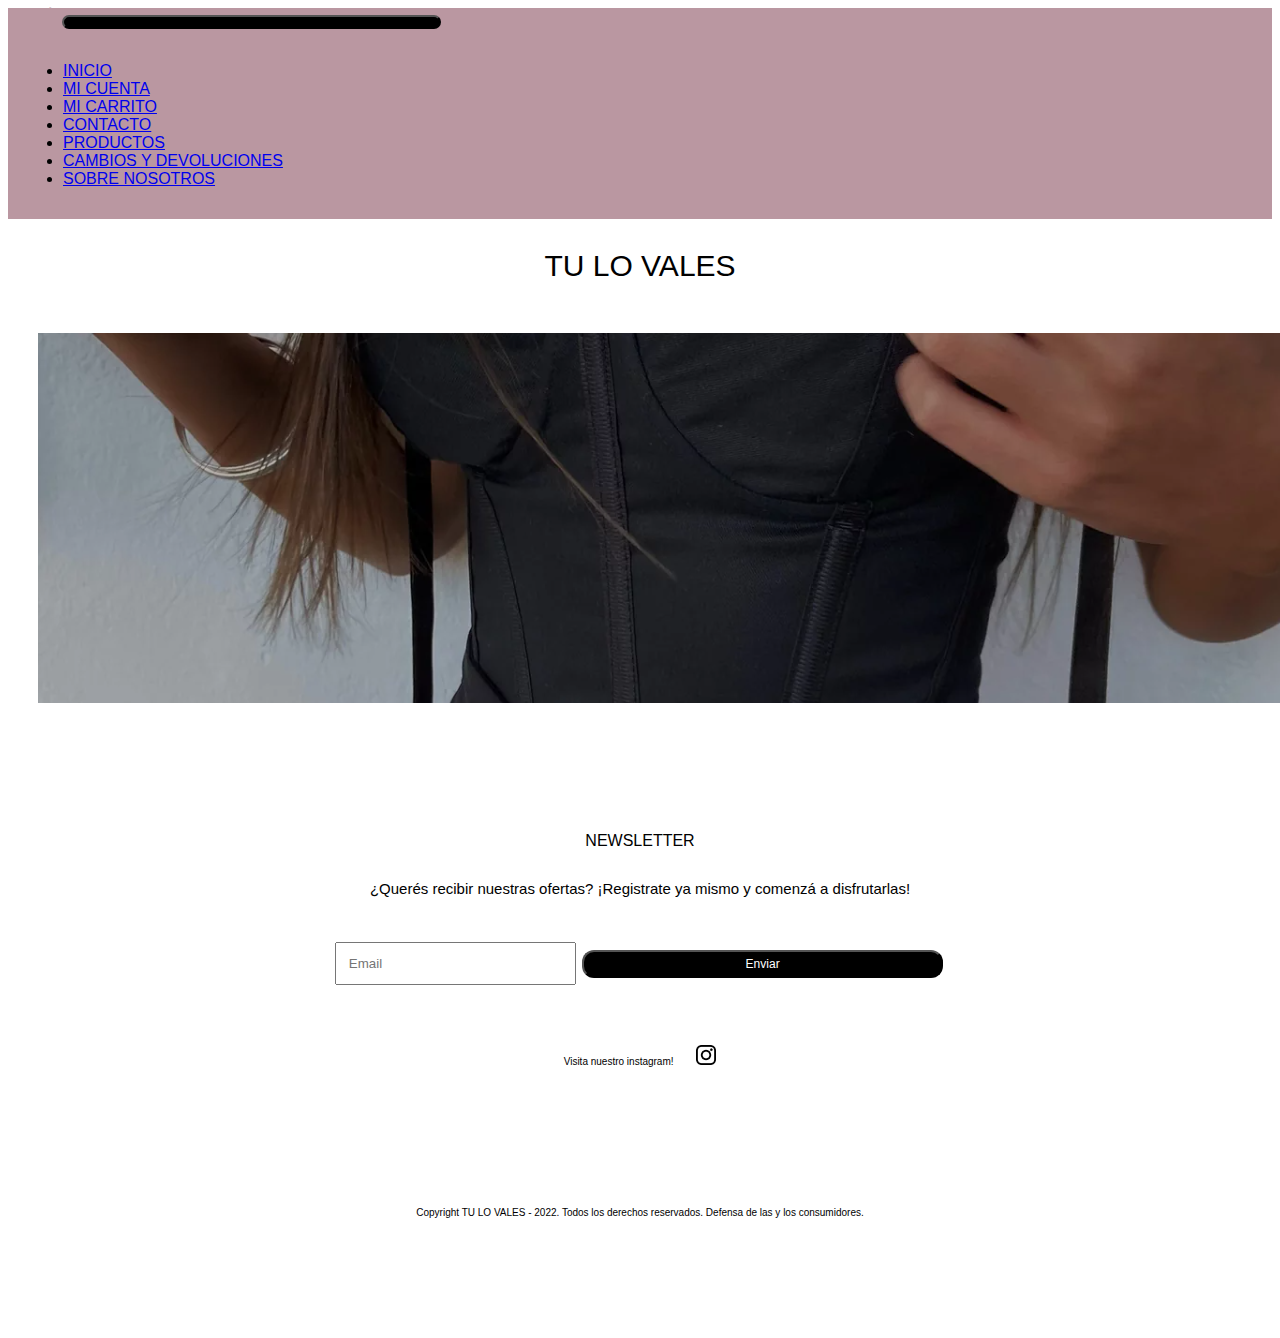
==== index.html @ b4fa1db2 "first commit" ====
<!DOCTYPE html>
<html lang="es">

<head>
    <meta charset="UTF-8">
    <meta http-equiv="X-UA-Compatible" content="IE=edge">
    <meta name="viewport" content="width=device-width, initial-scale=1.0">
    <title class="font-garamond">Tu Lo Vales</title>
    <link rel="stylesheet" href="./styles.css">
    <link href="https://cdn.jsdelivr.net/npm/bootstrap@5.0.2/dist/css/bootstrap.min.css" rel="stylesheet"
        integrity="sha384-EVSTQN3/azprG1Anm3QDgpJLIm9Nao0Yz1ztcQTwFspd3yD65VohhpuuCOmLASjC" crossorigin="anonymous">
    <script src="https://cdn.jsdelivr.net/npm/bootstrap@5.0.2/dist/js/bootstrap.bundle.min.js"
        integrity="sha384-MrcW6ZMFYlzcLA8Nl+NtUVF0sA7MsXsP1UyJoMp4YLEuNSfAP+JcXn/tWtIaxVXM"
        crossorigin="anonymous"></script>
    <script src="https://code.jquery.com/jquery-3.3.1.slim.min.js"
        integrity="sha384-q8i/X+965DzO0rT7abK41JStQIAqVgRVzpbzo5smXKp4YfRvH+8abtTE1Pi6jizo"
        crossorigin="anonymous"></script>
    <script src="https://cdn.jsdelivr.net/npm/popper.js@1.14.3/dist/umd/popper.min.js"
        integrity="sha384-ZMP7rVo3mIykV+2+9J3UJ46jBk0WLaUAdn689aCwoqbBJiSnjAK/l8WvCWPIPm49"
        crossorigin="anonymous"></script>
    <script src="https://cdn.jsdelivr.net/npm/bootstrap@4.1.3/dist/js/bootstrap.min.js"
        integrity="sha384-ChfqqxuZUCnJSK3+MXmPNIyE6ZbWh2IMqE241rYiqJxyMiZ6OW/JmZQ5stwEULTy"
        crossorigin="anonymous"></script>
</head>

<body>
    <header>
        <!-- Barra de navegación -->
        <nav class="navbar navbar-expand-lg navbar-dark nav-design">
            <a class="navbar-brand dropdown ocultar-palabra-menu" href="#">MENÚ</a>
            <button class="navbar-toggler" type="button" data-toggle="collapse" data-target="#navbarNav"
                aria-controls="navbarNav" aria-expanded="false" aria-label="Toggle navigation">
                <span class="navbar-toggler-icon"></span>
            </button>
            <div class="collapse navbar-collapse bd-highlight align-items justify-content-center" id="navbarNav">
                <ul class="navbar-nav">
                    <li class="nav-item active">
                        <a class="nav-link" href="./index.html">INICIO<span class="sr-only"></span></a>
                    </li>
                    <li class="nav-item">
                        <a class="nav-link" href="./pages/miCuenta.html">MI CUENTA</a>
                    </li>
                    <li class="nav-item">
                        <a class="nav-link" href="./pages/miCarrito.html">MI CARRITO</a>
                    </li>
                    <li class="nav-item">
                        <a class="nav-link" href="./pages/contacto.html">CONTACTO</a>
                    </li>
                    <li class="nav-item">
                        <a class="nav-link" href="./pages/productos.html">PRODUCTOS</a>
                    </li>
                    <li class="nav-item">
                        <a class="nav-link" href="./pages/cambiosYDevoluciones.html">CAMBIOS Y DEVOLUCIONES</a>
                    </li>
                    <li class="nav-item">
                        <a class="nav-link" href="./pages/sobreNosotros.html">SOBRE NOSOTROS</a>
                    </li>
                    <!-- <form class="form-inline my-2 my-lg-0 flex-search d-flex">
                        <input class="form-control mr-sm-2" type="search" placeholder="Buscar" aria-label="Search">
                        <button class="btn btn-outline-success" type="submit">Buscar</button>
                    </form> -->
                </ul>
            </div>
        </nav>
    </header>
    <main>
        <div class="container-home">
            <div class="title font garamond">
                TU LO VALES
            </div>
            <div class="img-fluid rounded-3 imagen" alt="Responsive image" >
                <img src="./images/fotoInicio.PNG">
            </div>
            <!-- <div class="subtitle">Destacados</div>
            <div class="destacado-1 div-inline">
                <img src="./images/corsetAzul.PNG" class="rounded-3">
            </div>
            <div class="destacado-2 div-inline">
                <img src="./images/corsetFucsia.PNG" class="rounded-3">
            </div>
            <div class="destacado-3 div-inline">
                <img src="./images/corsetNegro.PNG" class="rounded-3">
            </div> -->
        </div>
        <div class="subtitle">NEWSLETTER</div>
        <p>¿Querés recibir nuestras ofertas? ¡Registrate ya mismo y comenzá a disfrutarlas!</p>
        <div class="d-flex justify-content-center">
            <div class="input-group mb-3">
                <input type="text" class="form-control" placeholder="Email" aria-label="Email"
                    aria-describedby="button-enviar">
                <button class="btn btn-outline-secondary" type="button" id="button-enviar">Enviar</button>
            </div>
        </div>

    </main>
    <footer>
        <p>Visita nuestro instagram!
                            <a class="" href="http://www.instagram.com/_tulovales">
                    <img src="./images/instagram.PNG" class="object-left">
                </a>
        </p>
        <p class="padding-margin footer-p">Copyright TU LO VALES - 2022. Todos los derechos reservados. Defensa de las y
            los consumidores.</p>
    </footer>
</body>

</html>
---- styles.css ----
html {
    background-color: white;
}

h5{
padding: 10px;
}

p {
    color: black;
    font-size: 15px;
    font-family: Arial, Helvetica, sans-serif;
    text-align: center;
}

.font-garamond{
    font-family: Garamond, serif;
}

h1 {
    font-size: 30px;
    font-weight: bold;
    text-align: center;
    padding-top: 30px;
}

h3 {
    font-size: 30px;
}

legend {
    font-size: 30px;
    font-weight: bold;
    text-align: center;
}

.title{
    font-size: 30px;
}

iframe {
    width: 320px;
}

fieldset {
    text-align: center;
    align-items: center;
}

button {
    color: white;
    background-color: black;
    font-size: 15x;
    border-radius: 12px;
}

div label {
    color: #837e7c;
    display: block;
    padding: 2px;
}

form {
    text-align: center;
}
ol {
    text-align: left;
}

div {
    padding: 15px;
}

main {
    text-align: center;
}

input {
    padding: 12px;
    width: 60%;
    box-sizing: border-box;
}

.size-20 {
    font-size: 20px;
}

.color-black {
    color: rgb(0, 0, 0);
}

.button-little {
    width: 40%;
}

.no-List-Center {
    text-align: center;
    list-style: none;
}

.buy-design {
    display: inline-block;
    margin-top: 5px;
    margin-left: 5px;
    margin-right: 5px;
}

.object-left {
    align-items: center;
    margin-left: 20px;
    max-height: 20px;
    min-width: 20px;
}

.padding-margin {
    padding-top: 70px;
}

.input-message {
    padding: 12px;
    width: 60%;
    height: 120px;
    box-sizing: border-box;
}

.footer-p {
    font-size: 10px;
}

.container-home {      
    display: flex;
    grid-template-columns: 0.1fr 0.1fr 0.1fr;
    grid-template-rows: 0.1fr 2.2fr 3fr 12.1fr;
    grid-auto-columns: 1fr;
    gap: 20px 20px;
    grid-template-areas:
      "title title title"
      "imagen imagen imagen"
      "subtitle subtitle subtitle"
      "destacado-1 destacado-2 destacado-3";
}

.container-we{
    display: flex; 
    flex-direction: column;
}

.title { 
    grid-area: title; 
}
  
.imagen { 
    max-width: 100%; 
}
  
.subtitle { 
    grid-area: subtitle;
}
  
.destacado-1 { 
    grid-area: destacado-1; 
}
  
.destacado-2 {
    grid-area: destacado-2; 
}
  
.destacado-3 {
    grid-area: destacado-3; 
}

.div-inline{
    display: inline-block;
} 

.nav-design{
    background-color:#ba97a1;
    padding: 0 !important;
}

.ocultar-palabra-menu{
    color: white;
}

.flex-search{
    display: inline-flex;
    color: white !important;
    margin-left: 50px;

}

.instagram{
    height: 10px;
    max-width: 10px;
}

#section-devolucion {
    background-color: rgb(255, 255, 255);
    padding: 20px;
}

* {
    font-family: "Montserrat", Sans-serif;
}

@media (min-width: 768px) {

    button {
        color: white;
        background-color: black;
        font-size: 12px;
        width: 30%;
        margin: 2px;
        border-radius: 12px;
        padding: 5px;
    }

    footer p {
        color: rgb(0, 0, 0);
        font-size: 10px;
        padding: 20px;
    }

    input {
        padding: 12px;
        width: 20%;
        box-sizing: border-box;
    }
    
    iframe {
        width: 520px;
    }

    .button-little {
        width: 10%;
    }

    .padding-margin {
        padding: 60px;
        margin: 60px;
    }

    .input-message {
        padding: 12px;
        width: 20%;
        height: 120px;
        box-sizing: border-box;
    }
    .container-home {      
        display: grid;
        grid-template-columns: 1fr 1fr 1fr;
        grid-template-rows: 0.1fr 0.1fr 0.1fr; 
        grid-auto-columns: 1fr;
        gap: 20px 20px;
        grid-template-areas:
          "title title title"
          "imagen imagen imagen"
          "subtitle subtitle subtitle"
          "destacado-1 destacado-2 destacado-3";
      }

    .container-we{
        display: grid; 
        grid-template-columns: 1fr 1fr; 
        grid-template-rows: 0.3fr 0.3fr; 
        gap: 20px 20px; 
        grid-template-areas: 
          "seccion-1 seccion-2"
          "imagen imagen"; 
    }

    .imagen { 
        grid-area: imagen;
        }

    .seccion-1 {
        grid-area: seccion-1;
    }

    .seccion-2 {
        grid-area: seccion-2; 
    }

    .container-home {
        display: grid;
    }

    .ocultar-palabra-menu{
        color: #ba97a1 !important;
    }

    .img {
        text-align: center;
    }

}
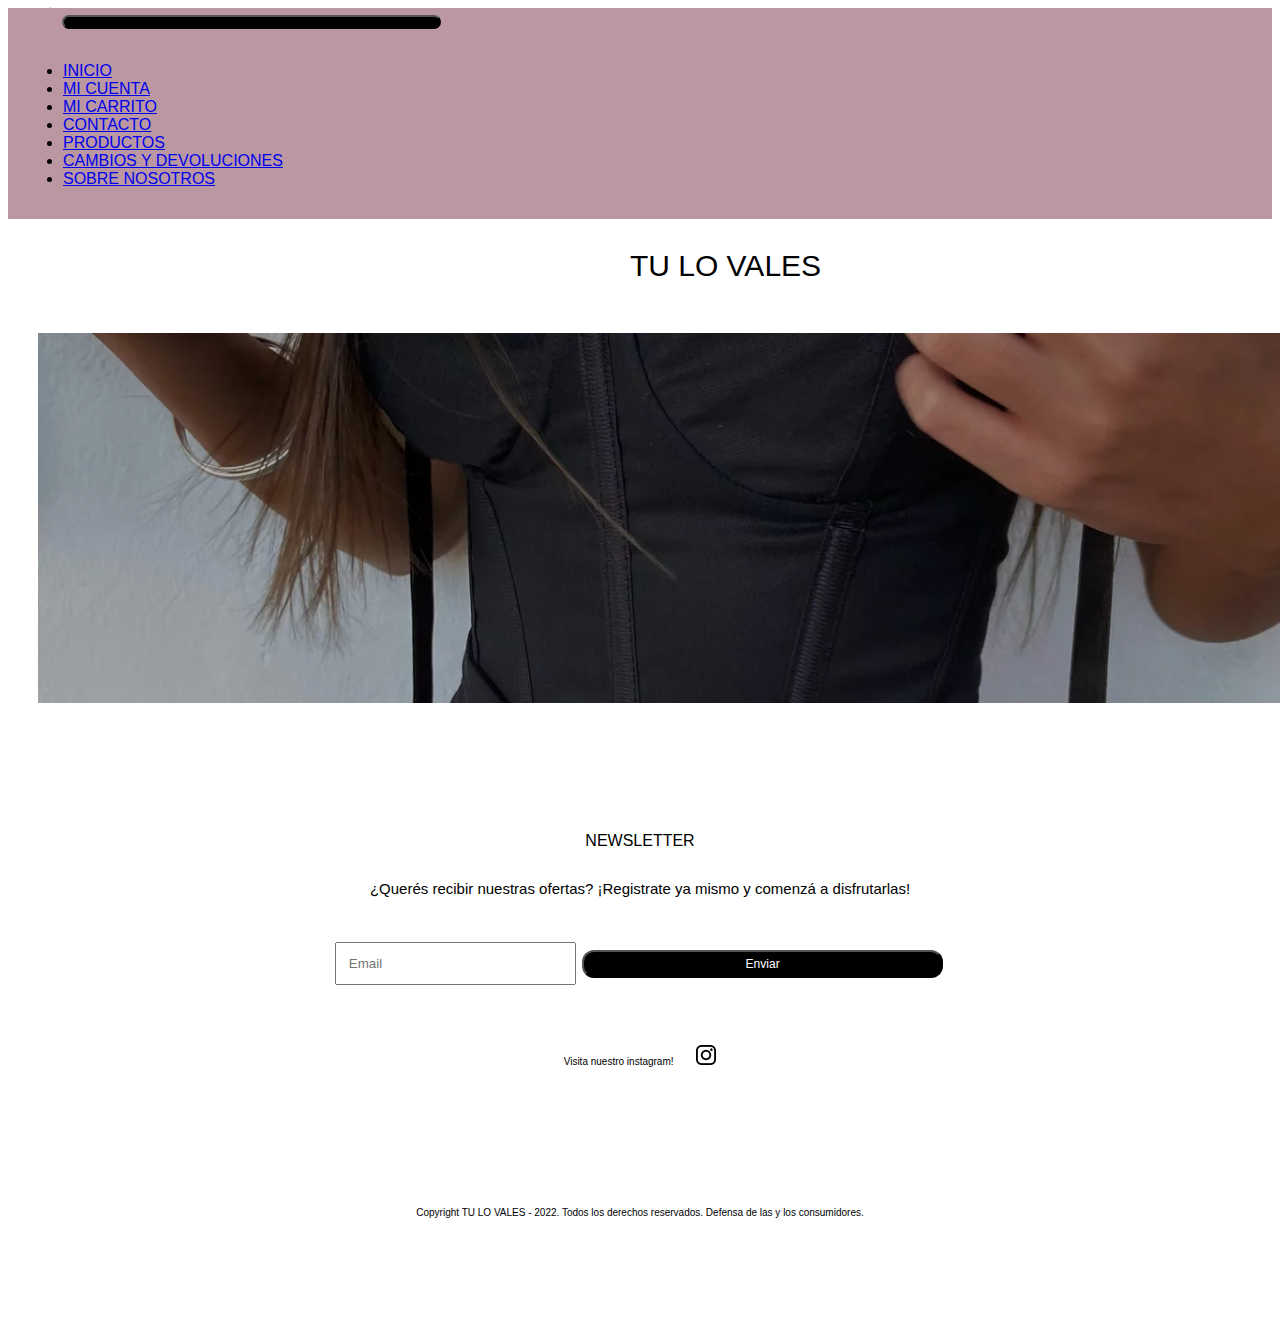
==== commit 5dfbc884: "Se prueba subir cambios" ====
--- a/index.html
+++ b/index.html
@@ -68,7 +68,7 @@
             <div class="title font garamond">
                 TU LO VALES
             </div>
-            <div class="img-fluid rounded-3 imagen" alt="Responsive image" >
+            <div class="img-fluid rounded-3" alt="Responsive image">
                 <img src="./images/fotoInicio.PNG">
             </div>
             <!-- <div class="subtitle">Destacados</div>
--- a/styles.css
+++ b/styles.css
@@ -36,6 +36,7 @@
 
 .title{
     font-size: 30px;
+    text-align: center;
 }
 
 iframe {
@@ -147,10 +148,6 @@
 
 .title { 
     grid-area: title; 
-}
-  
-.imagen { 
-    max-width: 100%; 
 }
   
 .subtitle { 
@@ -289,8 +286,5 @@
         color: #ba97a1 !important;
     }
 
-    .img {
-        text-align: center;
-    }
 
 }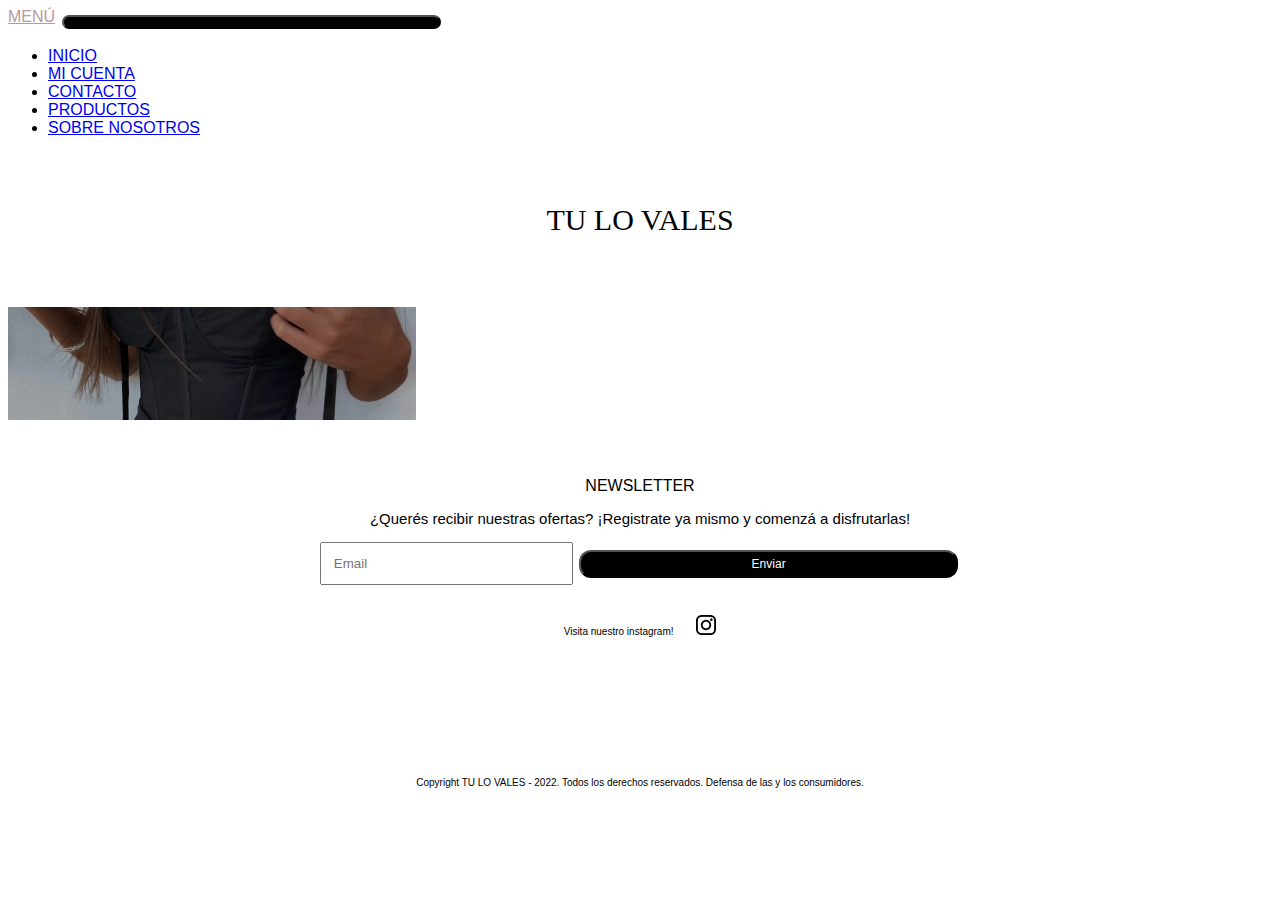
==== commit 5b78bf83: "Haciendo correcciones" ====
--- a/index.html
+++ b/index.html
@@ -1,47 +1,30 @@
 <!DOCTYPE html>
 <html lang="es">
-
 <head>
     <meta charset="UTF-8">
     <meta http-equiv="X-UA-Compatible" content="IE=edge">
     <meta name="viewport" content="width=device-width, initial-scale=1.0">
     <title class="font-garamond">Tu Lo Vales</title>
+    <link href="https://cdn.jsdelivr.net/npm/bootstrap@5.2.2/dist/css/bootstrap.min.css" rel="stylesheet" integrity="sha384-Zenh87qX5JnK2Jl0vWa8Ck2rdkQ2Bzep5IDxbcnCeuOxjzrPF/et3URy9Bv1WTRi" crossorigin="anonymous">
     <link rel="stylesheet" href="./styles.css">
-    <link href="https://cdn.jsdelivr.net/npm/bootstrap@5.0.2/dist/css/bootstrap.min.css" rel="stylesheet"
-        integrity="sha384-EVSTQN3/azprG1Anm3QDgpJLIm9Nao0Yz1ztcQTwFspd3yD65VohhpuuCOmLASjC" crossorigin="anonymous">
-    <script src="https://cdn.jsdelivr.net/npm/bootstrap@5.0.2/dist/js/bootstrap.bundle.min.js"
-        integrity="sha384-MrcW6ZMFYlzcLA8Nl+NtUVF0sA7MsXsP1UyJoMp4YLEuNSfAP+JcXn/tWtIaxVXM"
-        crossorigin="anonymous"></script>
-    <script src="https://code.jquery.com/jquery-3.3.1.slim.min.js"
-        integrity="sha384-q8i/X+965DzO0rT7abK41JStQIAqVgRVzpbzo5smXKp4YfRvH+8abtTE1Pi6jizo"
-        crossorigin="anonymous"></script>
-    <script src="https://cdn.jsdelivr.net/npm/popper.js@1.14.3/dist/umd/popper.min.js"
-        integrity="sha384-ZMP7rVo3mIykV+2+9J3UJ46jBk0WLaUAdn689aCwoqbBJiSnjAK/l8WvCWPIPm49"
-        crossorigin="anonymous"></script>
-    <script src="https://cdn.jsdelivr.net/npm/bootstrap@4.1.3/dist/js/bootstrap.min.js"
-        integrity="sha384-ChfqqxuZUCnJSK3+MXmPNIyE6ZbWh2IMqE241rYiqJxyMiZ6OW/JmZQ5stwEULTy"
-        crossorigin="anonymous"></script>
 </head>
 
 <body>
     <header>
         <!-- Barra de navegación -->
-        <nav class="navbar navbar-expand-lg navbar-dark nav-design">
-            <a class="navbar-brand dropdown ocultar-palabra-menu" href="#">MENÚ</a>
-            <button class="navbar-toggler" type="button" data-toggle="collapse" data-target="#navbarNav"
-                aria-controls="navbarNav" aria-expanded="false" aria-label="Toggle navigation">
-                <span class="navbar-toggler-icon"></span>
-            </button>
-            <div class="collapse navbar-collapse bd-highlight align-items justify-content-center" id="navbarNav">
-                <ul class="navbar-nav">
-                    <li class="nav-item active">
+        <nav class="navbar navbar-expand-lg navbar-dark bg-dark">
+            <div class="container-fluid">
+                <a class="navbar-brand dropdown ocultar-palabra-menu" href="#">MENÚ</a>
+                <button class="navbar-toggler" type="button" data-bs-toggle="collapse" data-bs-target="#navbarNav" aria-controls="navbarNav" aria-expanded="false" aria-label="Toggle navigation">
+                  <span class="navbar-toggler-icon"></span>
+                </button>
+                <div class="collapse navbar-collapse bd-highlight align-items justify-content-center" id="navbarNav">
+                    <ul class="navbar-nav">
+                        <li class="nav-item active">
                         <a class="nav-link" href="./index.html">INICIO<span class="sr-only"></span></a>
                     </li>
                     <li class="nav-item">
                         <a class="nav-link" href="./pages/miCuenta.html">MI CUENTA</a>
-                    </li>
-                    <li class="nav-item">
-                        <a class="nav-link" href="./pages/miCarrito.html">MI CARRITO</a>
                     </li>
                     <li class="nav-item">
                         <a class="nav-link" href="./pages/contacto.html">CONTACTO</a>
@@ -50,37 +33,20 @@
                         <a class="nav-link" href="./pages/productos.html">PRODUCTOS</a>
                     </li>
                     <li class="nav-item">
-                        <a class="nav-link" href="./pages/cambiosYDevoluciones.html">CAMBIOS Y DEVOLUCIONES</a>
-                    </li>
-                    <li class="nav-item">
                         <a class="nav-link" href="./pages/sobreNosotros.html">SOBRE NOSOTROS</a>
                     </li>
-                    <!-- <form class="form-inline my-2 my-lg-0 flex-search d-flex">
-                        <input class="form-control mr-sm-2" type="search" placeholder="Buscar" aria-label="Search">
-                        <button class="btn btn-outline-success" type="submit">Buscar</button>
-                    </form> -->
                 </ul>
             </div>
         </nav>
     </header>
     <main>
         <div class="container-home">
-            <div class="title font garamond">
+            <div class="title font-garamond">
                 TU LO VALES
             </div>
             <div class="img-fluid rounded-3" alt="Responsive image">
                 <img src="./images/fotoInicio.PNG">
             </div>
-            <!-- <div class="subtitle">Destacados</div>
-            <div class="destacado-1 div-inline">
-                <img src="./images/corsetAzul.PNG" class="rounded-3">
-            </div>
-            <div class="destacado-2 div-inline">
-                <img src="./images/corsetFucsia.PNG" class="rounded-3">
-            </div>
-            <div class="destacado-3 div-inline">
-                <img src="./images/corsetNegro.PNG" class="rounded-3">
-            </div> -->
         </div>
         <div class="subtitle">NEWSLETTER</div>
         <p>¿Querés recibir nuestras ofertas? ¡Registrate ya mismo y comenzá a disfrutarlas!</p>
@@ -102,6 +68,6 @@
         <p class="padding-margin footer-p">Copyright TU LO VALES - 2022. Todos los derechos reservados. Defensa de las y
             los consumidores.</p>
     </footer>
+    <script src="https://cdn.jsdelivr.net/npm/bootstrap@5.2.2/dist/js/bootstrap.bundle.min.js" integrity="sha384-OERcA2EqjJCMA+/3y+gxIOqMEjwtxJY7qPCqsdltbNJuaOe923+mo//f6V8Qbsw3" crossorigin="anonymous"></script>
 </body>
-
 </html>--- a/styles.css
+++ b/styles.css
@@ -13,10 +13,6 @@
     text-align: center;
 }
 
-.font-garamond{
-    font-family: Garamond, serif;
-}
-
 h1 {
     font-size: 30px;
     font-weight: bold;
@@ -31,11 +27,6 @@
 legend {
     font-size: 30px;
     font-weight: bold;
-    text-align: center;
-}
-
-.title{
-    font-size: 30px;
     text-align: center;
 }
 
@@ -55,21 +46,11 @@
     border-radius: 12px;
 }
 
-div label {
-    color: #837e7c;
-    display: block;
-    padding: 2px;
-}
-
 form {
     text-align: center;
 }
 ol {
     text-align: left;
-}
-
-div {
-    padding: 15px;
 }
 
 main {
@@ -128,21 +109,25 @@
     font-size: 10px;
 }
 
+.navbar{
+    padding: 30px auto;
+}
+
 .container-home {      
     display: flex;
-    grid-template-columns: 0.1fr 0.1fr 0.1fr;
-    grid-template-rows: 0.1fr 2.2fr 3fr 12.1fr;
-    grid-auto-columns: 1fr;
-    gap: 20px 20px;
-    grid-template-areas:
-      "title title title"
-      "imagen imagen imagen"
-      "subtitle subtitle subtitle"
-      "destacado-1 destacado-2 destacado-3";
-}
-
-.container-we{
-    display: flex; 
+    flex-direction: column;
+}
+
+.container-home img{
+    width: 100%;
+}
+
+.img {
+    width: 100% !important;
+}
+
+.container-we {      
+    display: flex;
     flex-direction: column;
 }
 
@@ -171,8 +156,17 @@
 } 
 
 .nav-design{
-    background-color:#ba97a1;
-    padding: 0 !important;
+    background-color:#ba97a1 !important;
+}
+
+.font-garamond{
+    font-family: Garamond, serif;
+}
+
+.title{
+    font-size: 30px;
+    text-align: center;
+    padding: 50px;
 }
 
 .ocultar-palabra-menu{
